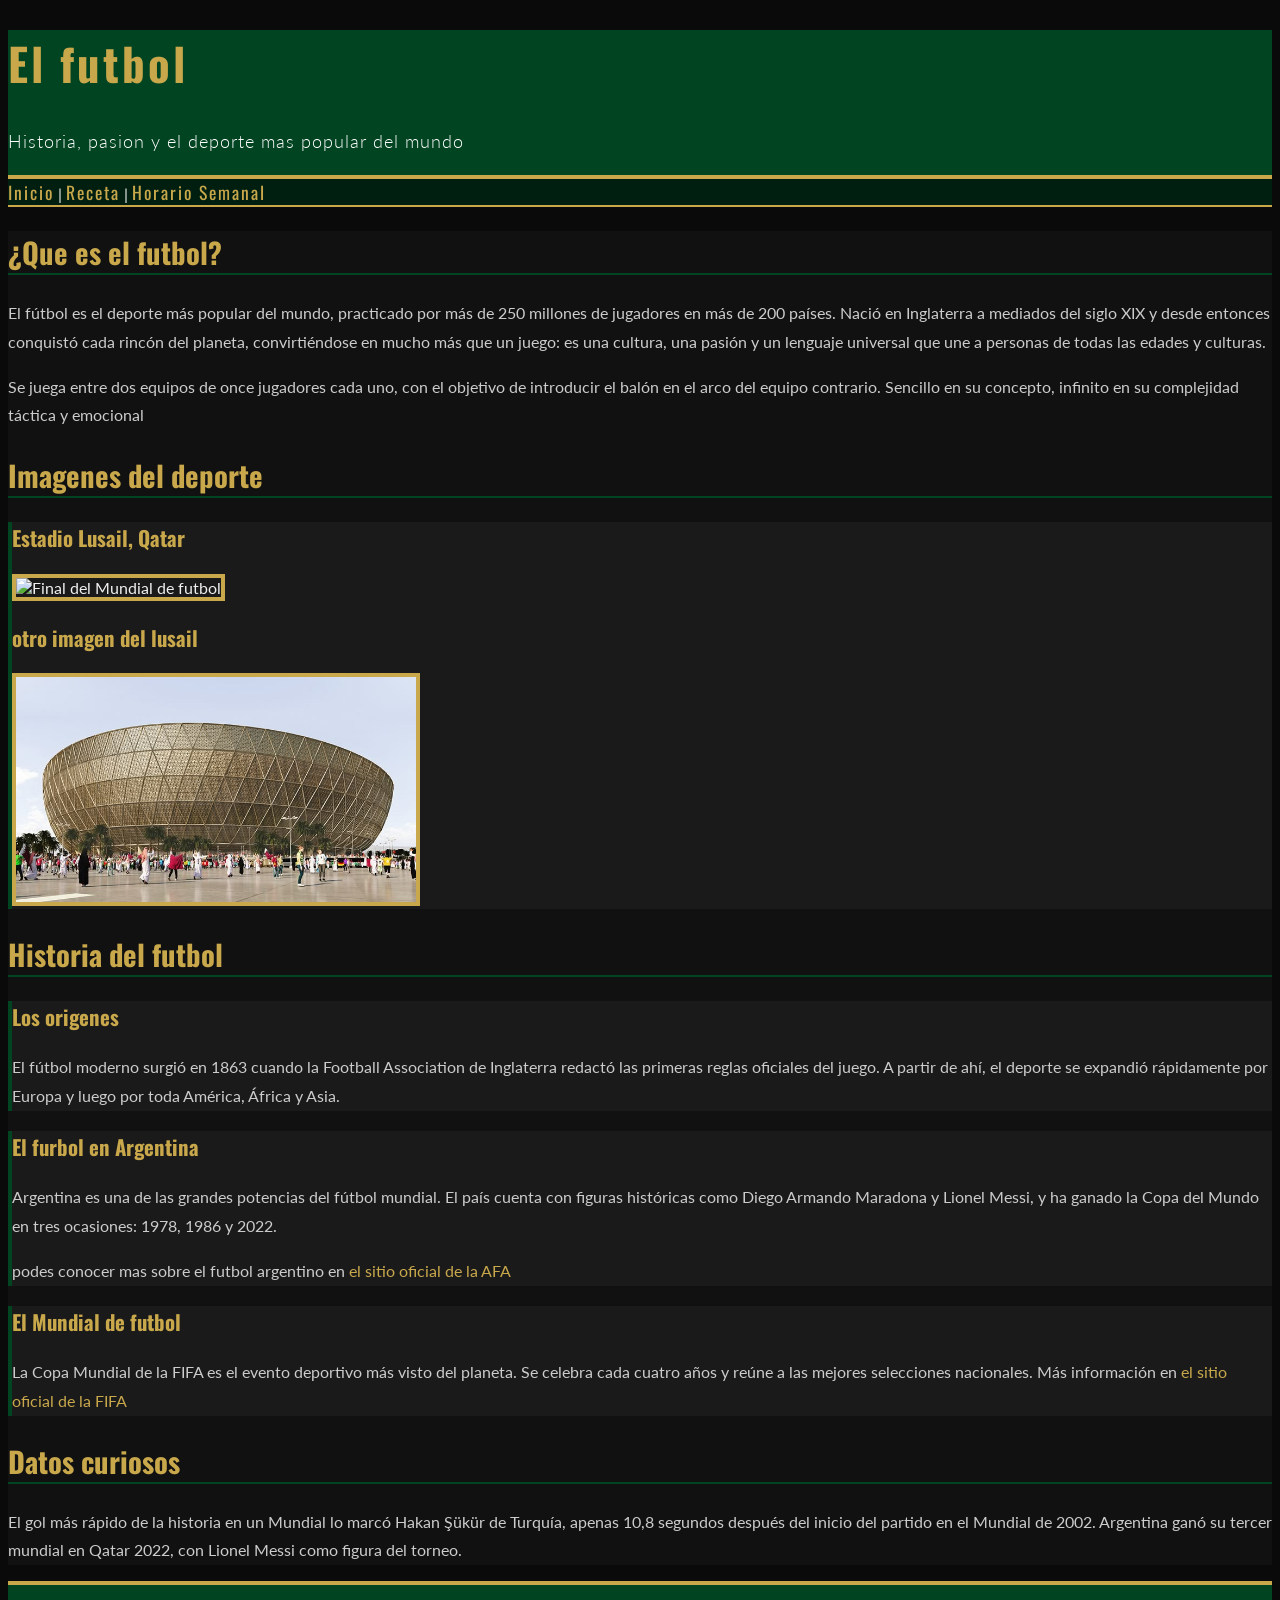
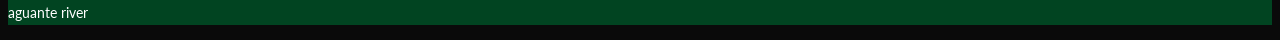
==== index.html @ e0b3fc96 "Inicio del proyecto: estructura de archivos y carpetas" ====
<!DOCTYPE html>
<html lang="es">
<head>
    <meta charset="UTF-8">
    <meta name="viewport" content="width=device-width, initial-scale=1.0">
    <title>El futbol - Mi Pasion</title>
    <link rel="stylesheet" href="estilos.css">
</head>
<body>

    <header>
        <h1>El futbol</h1>
            <p>Historia, pasion y el deporte mas popular del mundo</p>        
    </header>

    <nav>
        <a href="index.html">Inicio</a> |
        <a href="receta.html">Receta</a> |
        <a href="Horario.html">Horario Semanal</a> 
    </nav>

    <main>
        <section>
            <h2>¿Que es el futbol?</h2>
            <p> El fútbol es el deporte más popular del mundo, practicado por más de 250 millones de jugadores
                en más de 200 países. Nació en Inglaterra a mediados del siglo XIX y desde entonces conquistó
                cada rincón del planeta, convirtiéndose en mucho más que un juego: es una cultura, una pasión
                y un lenguaje universal que une a personas de todas las edades y culturas.
            </p>

            <p>
                 Se juega entre dos equipos de once jugadores cada uno, con el objetivo de introducir el balón
                en el arco del equipo contrario. Sencillo en su concepto, infinito en su complejidad táctica y
                emocional
            </p>
        </section>

        <section>
            <h2>Imagenes del deporte</h2>

            <article>
                <h3>Estadio Lusail, Qatar</h3>
                <img src="https://i.pinimg.com/1200x/db/a0/e3/dba0e319c86303eea8b5eecddf2066a3.jpg"
                    alt="Final del Mundial de futbol"
                    width="400"
                >
                <h3>otro imagen del lusail</h3>
                <img src="imagenes/descarga.jpg"
                alt="Estadio"
                width="400"

            </article>
        </section>

        <section>
            <h2>Historia del futbol</h2>

            <article>
                <h3>Los origenes</h3>
                <p>El fútbol moderno surgió en 1863 cuando la Football Association de Inglaterra redactó
                    las primeras reglas oficiales del juego. A partir de ahí, el deporte se expandió
                    rápidamente por Europa y luego por toda América, África y Asia.
                </p>
            </article>

            <article>
                <h3>El furbol en Argentina</h3>
                <p> Argentina es una de las grandes potencias del fútbol mundial. El país cuenta con figuras
                    históricas como Diego Armando Maradona y Lionel Messi, y ha ganado la Copa del Mundo en
                    tres ocasiones: 1978, 1986 y 2022.
                </p>
                <p>
                    podes conocer mas sobre el futbol argentino en 
                    <a href="https://www.afa.com.ar" target="_blank">el sitio oficial de la AFA</a>    
                </p>
            </article>

            <article>
                <h3>El Mundial de futbol</h3>
                <p>
                    La Copa Mundial de la FIFA es el evento deportivo más visto del planeta. Se celebra cada
                    cuatro años y reúne a las mejores selecciones nacionales. Más información en 
                    <a href="https://www.fifa.com/es" target="_blank">el sitio oficial de la FIFA</a>

                </p>
            </article>
        </section>

        <section>
            <h2>Datos curiosos</h2>
            <p>
                El gol más rápido de la historia en un Mundial lo marcó Hakan Şükür de Turquía,
                apenas 10,8 segundos después del inicio del partido en el Mundial de 2002.
                Argentina ganó su tercer mundial en Qatar 2022, con Lionel Messi como figura del torneo.
            </p>
        </section>

    </main>

    <footer>
        <p>aguante river </p>
    </footer>

</body>
</html>
---- estilos.css ----
@import url('https://fonts.googleapis.com/css2?family=Oswald:wght@400;700&family=Lato:wght@300;400;700&display=swap');

/* ---- body ---- */
body {
    font-family: 'Lato', sans-serif;
    font-size: 16px;
    color: #f0f0f0;
    background-color: #0a0a0a;
}

/* ---- header ---- */
header {
    background-color: #014421;
    border-bottom: 4px solid #c9a84c;
}

header h1 {
    font-family: 'Oswald', sans-serif;
    font-size: 2.8em;
    font-weight: 700;
    color: #c9a84c;
    letter-spacing: 3px;
}

header p {
    font-size: 1.1em;
    font-weight: 300;
    color: #ffffff;
    letter-spacing: 1px;
}

/* ---- nav ---- */
nav {
    background-color: #011f10;
    border-bottom: 2px solid #c9a84c;
}

nav a {
    font-family: 'Oswald', sans-serif;
    font-size: 1.1em;
    color: #c9a84c;
    text-decoration: none;
    letter-spacing: 2px;
}

nav a:hover {
    color: #ffffff;
}

/* ---- main ---- */
main {
    background-color: #111111;
}

/* ---- headings ---- */
h1 {
    font-family: 'Oswald', sans-serif;
    font-size: 2em;
    color: #c9a84c;
}

h2 {
    font-family: 'Oswald', sans-serif;
    font-size: 1.8em;
    color: #c9a84c;
    border-bottom: 2px solid #014421;
}

h3 {
    font-family: 'Oswald', sans-serif;
    font-size: 1.3em;
    color: #ffffff;
}

/* ---- párrafos ---- */
p {
    font-size: 1em;
    color: #cccccc;
    line-height: 1.8;
}

/* ---- enlaces generales ---- */
a {
    color: #c9a84c;
    text-decoration: none;
}

a:hover {
    color: #ffffff;
}

/* ---- listas ---- */
li {
    font-size: 1em;
    color: #cccccc;
    line-height: 1.9;
}

/* ---- imágenes ---- */
img {
    border: 4px solid #c9a84c;
}

/* ---- article ---- */
article {
    background-color: #1a1a1a;
    border-left: 4px solid #014421;
}

article h3 {
    color: #c9a84c;
}

article p {
    color: #cccccc;
}

/* ---- tabla ---- */
table {
    font-family: 'Lato', sans-serif;
    font-size: 0.95em;
    background-color: #1a1a1a;
    width: 100%;
}

thead {
    background-color: #014421;
}

th {
    font-family: 'Oswald', sans-serif;
    font-size: 1em;
    color: #c9a84c;
    letter-spacing: 1px;
}

td {
    font-size: 0.9em;
    color: #cccccc;
    border: 1px solid #2a2a2a;
}

tbody tr:nth-child(even) {
    background-color: #222222;
}

tbody tr:hover {
    background-color: #1e3a2a;
}

td.gym {
    background-color: #014421;
    color: #a8e6c1;
    font-weight: 700;
}

td.estudio {
    background-color: #1a2a4a;
    color: #a8c4f0;
    font-weight: 700;
}

td.descanso {
    background-color: #2a1a0a;
    color: #c9a84c;
    font-weight: 700;
}

/* ---- footer ---- */
footer {
    background-color: #014421;
    border-top: 4px solid #c9a84c;
}

footer p {
    font-size: 0.9em;
    color: #ffffff;
}

footer a {
    color: #c9a84c;
    font-size: 0.9em;
}

footer a:hover {
    color: #ffffff;
}

/* ---- enlace volver ---- */
a.volver {
    font-family: 'Oswald', sans-serif;
    font-size: 1.1em;
    font-weight: 600;
    color: #c9a84c;
    border: 2px solid #c9a84c;
}

a.volver:hover {
    color: #014421;
    background-color: #c9a84c;
}
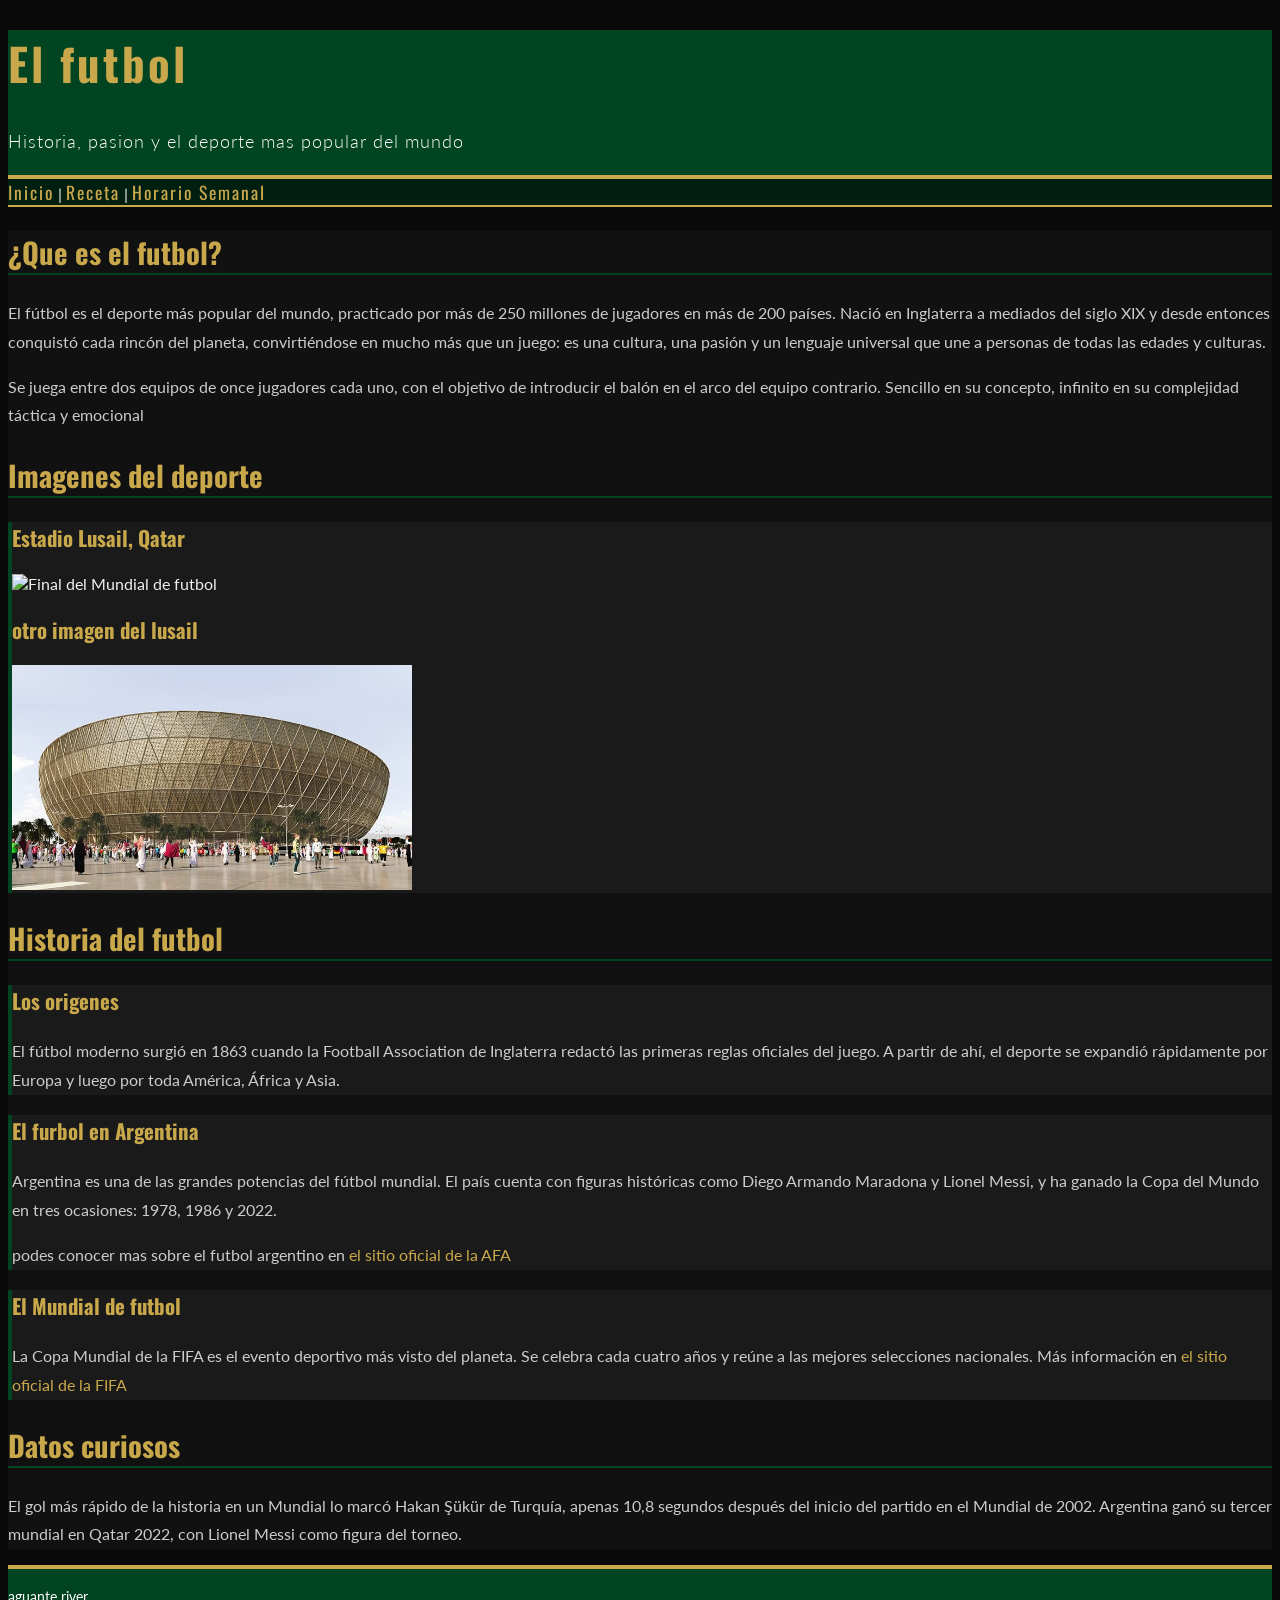
==== commit 201d4a8d: "Correcciones finales y revision general del sitio" ====
--- a/index.html
+++ b/index.html
@@ -101,5 +101,7 @@
         <p>aguante river </p>
     </footer>
 
+    <!-- pagina principal lista -->
+
 </body>
 </html>
--- a/estilos.css
+++ b/estilos.css
@@ -98,7 +98,7 @@
 
 /* ---- imágenes ---- */
 img {
-    border: 4px solid #c9a84c;
+    border: none;
 }
 
 /* ---- article ---- */
@@ -121,6 +121,8 @@
     font-size: 0.95em;
     background-color: #1a1a1a;
     width: 100%;
+    border-collapse: collapse;
+    border: none;
 }
 
 thead {
@@ -132,12 +134,13 @@
     font-size: 1em;
     color: #c9a84c;
     letter-spacing: 1px;
+    border: none;
 }
 
 td {
     font-size: 0.9em;
     color: #cccccc;
-    border: 1px solid #2a2a2a;
+    border: none;
 }
 
 tbody tr:nth-child(even) {
@@ -192,10 +195,9 @@
     font-size: 1.1em;
     font-weight: 600;
     color: #c9a84c;
-    border: 2px solid #c9a84c;
 }
 
 a.volver:hover {
-    color: #014421;
-    background-color: #c9a84c;
-}+    color: #ffffff;
+}
+/* estilos finales */
